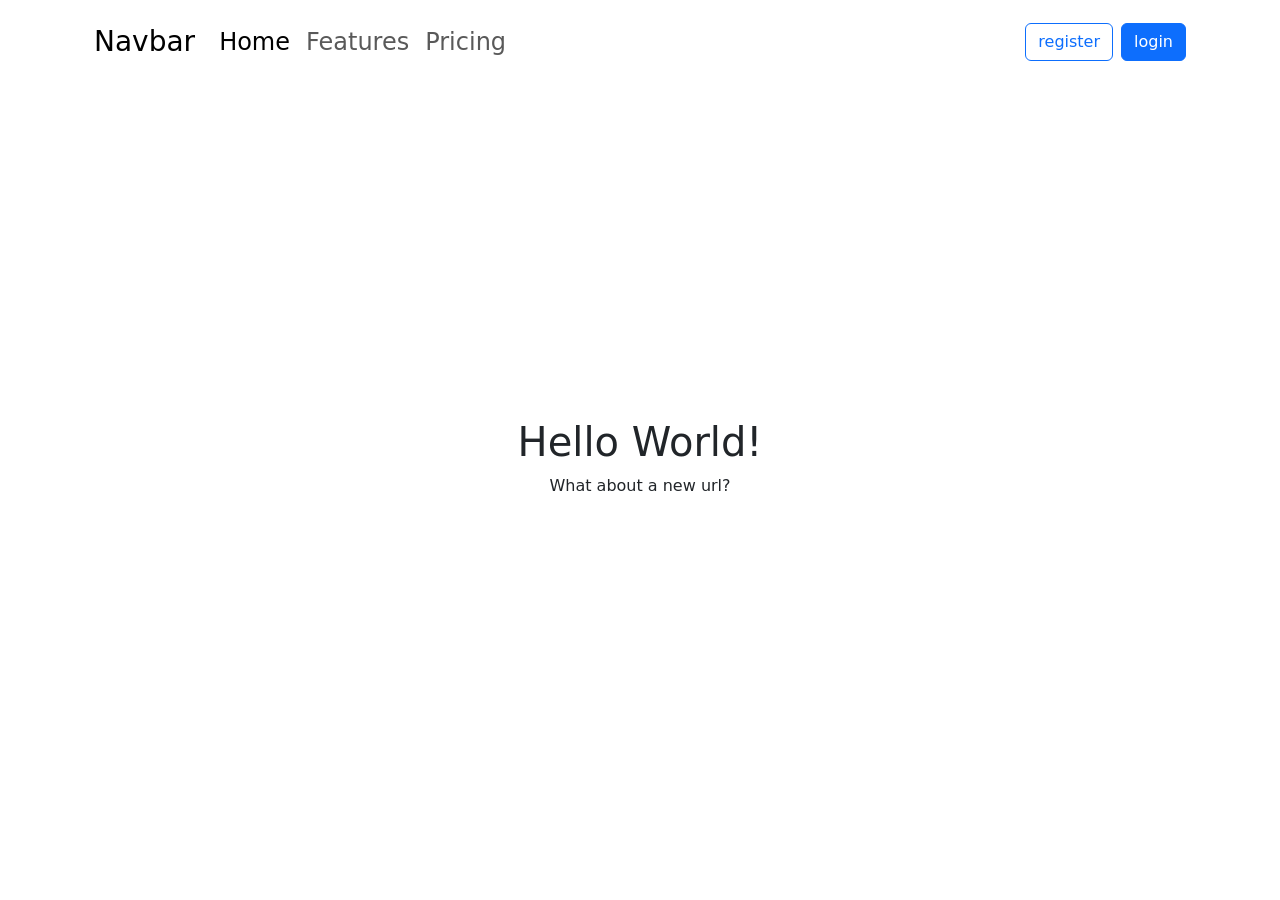
==== shortLinks/src/main/resources/templates/index.html @ 7f3ff175 "Starting work on project 'shortLinks'" ====
<!DOCTYPE html>
<html lang="en" xmlns:th="http://www.thymeleaf.org">
<head>
    <meta charset="UTF-8">
    <title>Hello World</title>

    <link href="https://cdn.jsdelivr.net/npm/bootstrap@5.3.8/dist/css/bootstrap.min.css" rel="stylesheet" integrity="sha384-sRIl4kxILFvY47J16cr9ZwB07vP4J8+LH7qKQnuqkuIAvNWLzeN8tE5YBujZqJLB" crossorigin="anonymous">
</head>
<body>
    <header>
        <div class="container">
            <nav class="navbar navbar-expand-lg bg-body-teriary py-3 fs-4">
                <div class="container-fluid">
                    <a class="navbar-brand fs-3" href="#">Navbar</a>
                    <button class="navbar-toggler" type="button" data-bs-toggle="collapse" data-bs-target="#navbarNav" aria-controls="navbarNav" aria-expanded="false" aria-label="Toggle navigation">
                        <span class="navbar-toggler-icon"></span>
                    </button>
                    <div class="collapse navbar-collapse" id="navbarNav">
                        <ul class="navbar-nav">
                            <li class="nav-item">
                                <a class="nav-link active" aria-current="page" href="#">Home</a>
                            </li>
                            <li class="nav-item">
                                <a class="nav-link" href="#">Features</a>
                            </li>
                            <li class="nav-item">
                                <a class="nav-link" href="#">Pricing</a>
                            </li>
                        </ul>
                    </div>

                    <ul class="navbar-nav">
                        <li class="nav-item">
                            <a href="/register" class="btn btn-outline-primary me-2">register</a>
                        </li>
                        <li class="nav-item">
                            <a href="/login" class="btn btn-primary">login</a>
                        </li>
                    </ul>
                </div>
            </nav>
        </div>
    </header>

    <main>
        <div class="d-flex flex-column justify-content-center align-items-center" style="min-height: calc(90vh - 46px);">
            <h1>Hello World!</h1>
            <p>What about a new url?</p>
        </div>
    </main>

    <footer>

    </footer>

    <script src="https://cdn.jsdelivr.net/npm/bootstrap@5.3.8/dist/js/bootstrap.bundle.min.js" integrity="sha384-FKyoEForCGlyvwx9Hj09JcYn3nv7wiPVlz7YYwJrWVcXK/BmnVDxM+D2scQbITxI" crossorigin="anonymous"></script>
</body>
</html>
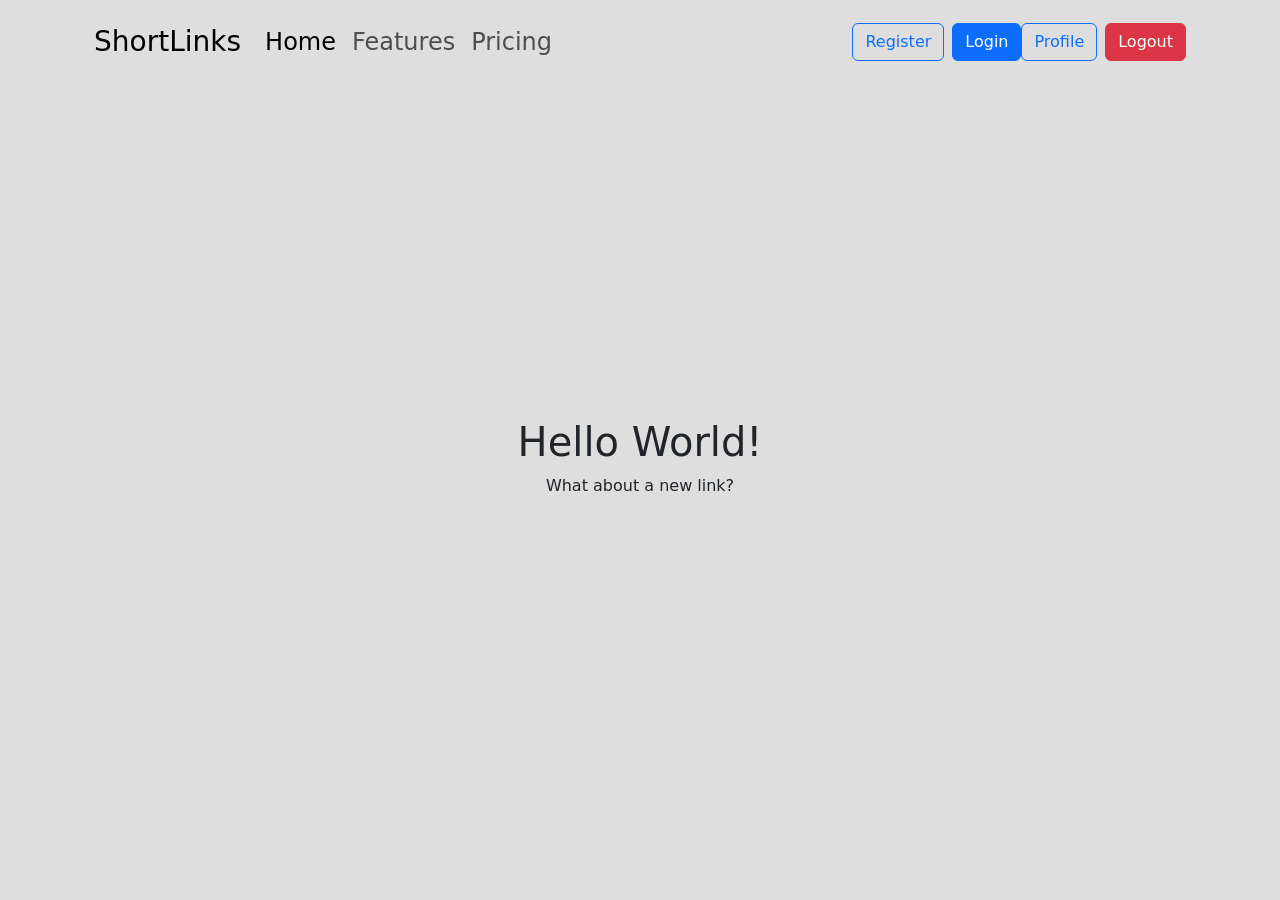
==== commit 0cd0f24f: "added newLink, your links and profile" ====
--- a/shortLinks/src/main/resources/templates/index.html
+++ b/shortLinks/src/main/resources/templates/index.html
@@ -1,17 +1,19 @@
 <!DOCTYPE html>
-<html lang="en" xmlns:th="http://www.thymeleaf.org">
+<html lang="en"
+      xmlns:th="http://www.thymeleaf.org"
+      xmlns:sec="http://www.thymeleaf.org">
 <head>
     <meta charset="UTF-8">
     <title>Hello World</title>
 
     <link href="https://cdn.jsdelivr.net/npm/bootstrap@5.3.8/dist/css/bootstrap.min.css" rel="stylesheet" integrity="sha384-sRIl4kxILFvY47J16cr9ZwB07vP4J8+LH7qKQnuqkuIAvNWLzeN8tE5YBujZqJLB" crossorigin="anonymous">
 </head>
-<body>
+<body style="background-color: #dedede">
     <header>
         <div class="container">
             <nav class="navbar navbar-expand-lg bg-body-teriary py-3 fs-4">
                 <div class="container-fluid">
-                    <a class="navbar-brand fs-3" href="#">Navbar</a>
+                    <a class="navbar-brand fs-3" href="#">ShortLinks</a>
                     <button class="navbar-toggler" type="button" data-bs-toggle="collapse" data-bs-target="#navbarNav" aria-controls="navbarNav" aria-expanded="false" aria-label="Toggle navigation">
                         <span class="navbar-toggler-icon"></span>
                     </button>
@@ -29,14 +31,29 @@
                         </ul>
                     </div>
 
-                    <ul class="navbar-nav">
+                    <ul class="navbar-nav" sec:authorize="!isAuthenticated()">
                         <li class="nav-item">
-                            <a href="/register" class="btn btn-outline-primary me-2">register</a>
+                            <a href="/register" class="btn btn-outline-primary me-2">Register</a>
                         </li>
                         <li class="nav-item">
-                            <a href="/login" class="btn btn-primary">login</a>
+                            <a href="/login" class="btn btn-primary">Login</a>
                         </li>
                     </ul>
+
+                    <ul class="navbar-nav" sec:authorize="isAuthenticated()">
+                        <li class="nav-item">
+                            <a href="/profile" class="btn btn-outline-primary me-2">Profile</a>
+                        </li>
+                    </ul>
+                    <form sec:authorize="isAuthenticated()" method="post" action="/logout">
+                        <input type="hidden" th:name="${_csrf.parameterName}"
+                            th:value="${_csrf.token}">
+
+                        <button type="submit" class="btn btn-danger">
+                            Logout
+                        </button>
+                    </form>
+
                 </div>
             </nav>
         </div>
@@ -45,7 +62,7 @@
     <main>
         <div class="d-flex flex-column justify-content-center align-items-center" style="min-height: calc(90vh - 46px);">
             <h1>Hello World!</h1>
-            <p>What about a new url?</p>
+            <p>What about a new link?</p>
         </div>
     </main>
 
